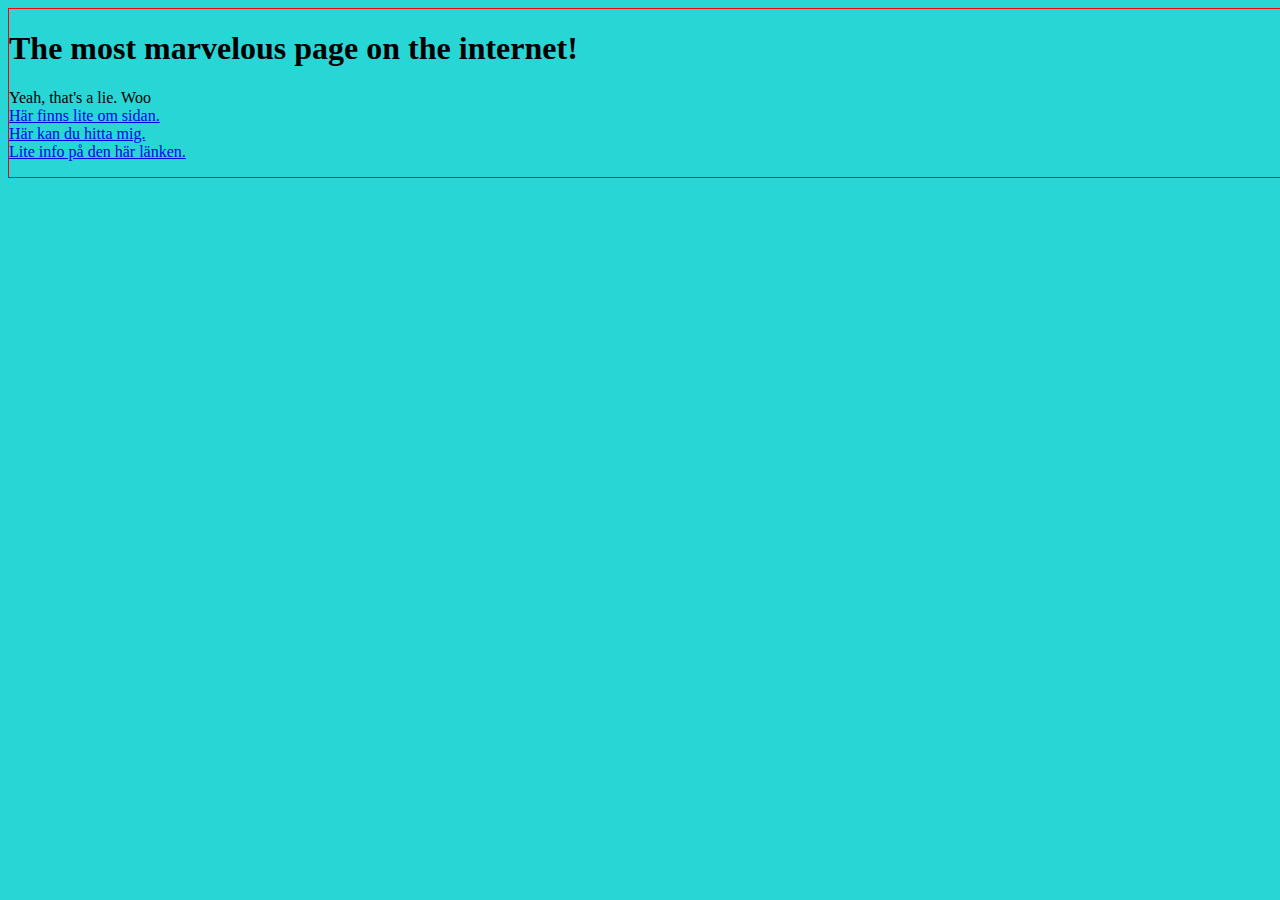
==== Projekt1/index.html @ 70ae941c "Trying to publish everything" ====
<!DocType html>
	<HTML>
		<head>
			<title>Hello World</title>
			<meta http-equiv="Content-Type" content="text/html; charset=UTF-8"/>
			<link rel="Stylesheet" type="text/css" href="style.css"/>
		</head>
	<body id="index">
	<div id="container">
	<h1>The most marvelous page on the internet!</h1>
	<p>Yeah, that's a lie. Woo<br/>
	<a href="about.html">Här finns lite om sidan.</a><br/>
	<a href="contact.html">Här kan du hitta mig.</a><br/>
	<a href="info.html">Lite info på den här länken.</a>
	</p>
	</div><!-- #Column-->
	
	</body>
	</HTML>
---- Projekt1/style.css ----
/*
Author: Gustav Grännsjö
Contact: gustav.grannsjo.te12d@gmail.com
Description: A basic CSS file.
*/
/*Solving boxmodel Hack*/
body{
	background-color: #28d6d6;
	width: 100%;
}
#container{
border: 1px solid #FF0000;
}
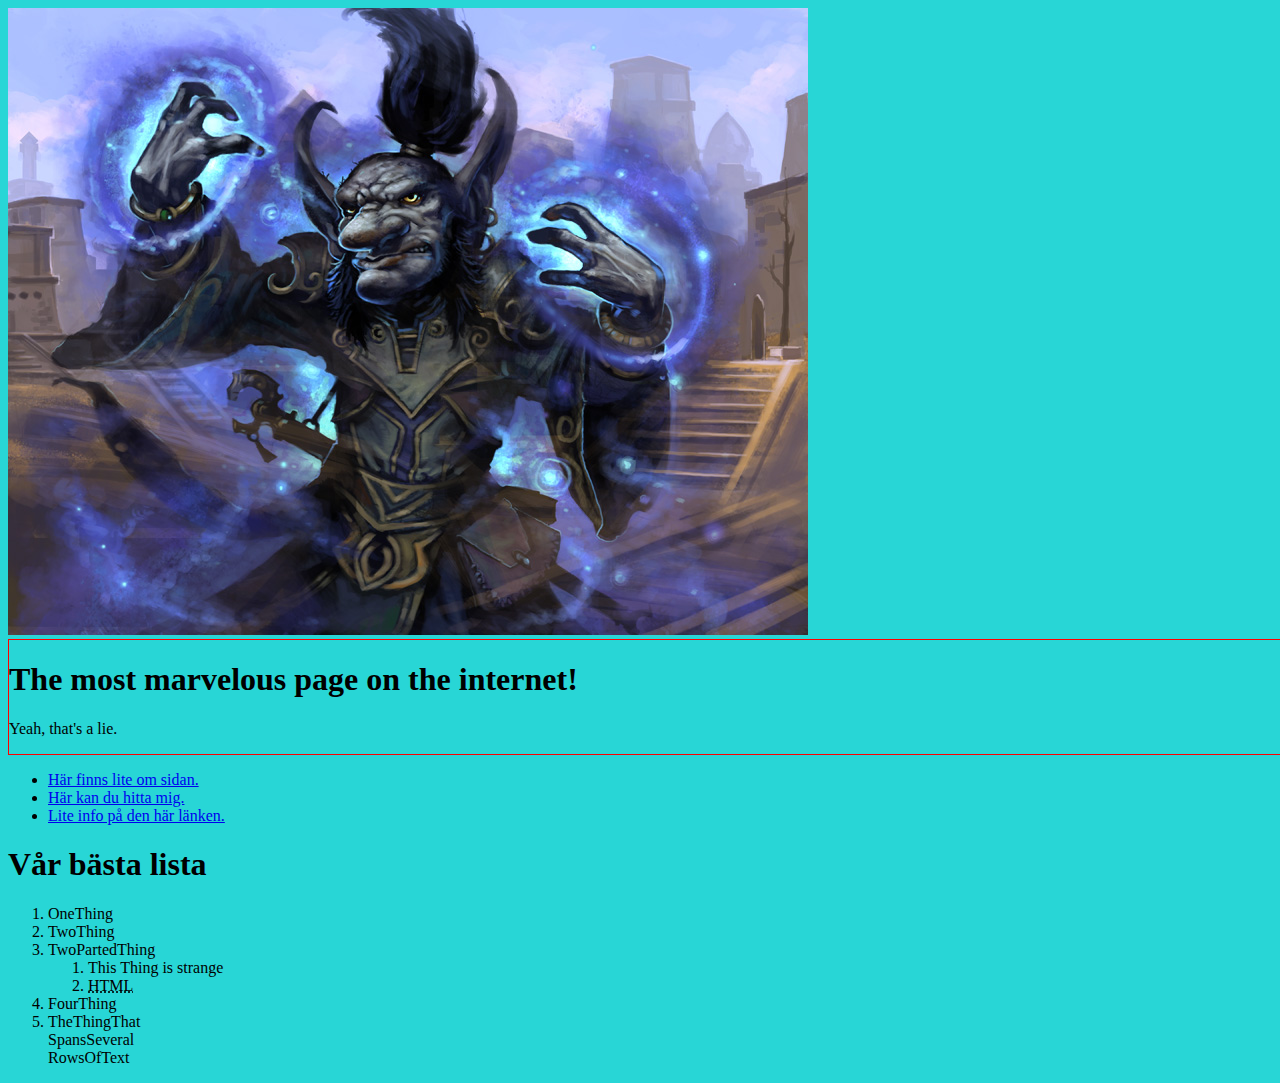
==== commit f7a1b9a0: "AddingPicturesAndCode" ====
--- a/Projekt1/index.html
+++ b/Projekt1/index.html
@@ -1,19 +1,47 @@
 <!DocType html>
-	<HTML>
+<HTML>
 		<head>
 			<title>Hello World</title>
 			<meta http-equiv="Content-Type" content="text/html; charset=UTF-8"/>
 			<link rel="Stylesheet" type="text/css" href="style.css"/>
 		</head>
 	<body id="index">
+	
+	<header>
+		<img src="images/goblin1.jpg" alt="Goblin Mage" title="A stolen picture of a goblin, don't sue me.">
+	</header>
+	
 	<div id="container">
-	<h1>The most marvelous page on the internet!</h1>
-	<p>Yeah, that's a lie. Woo<br/>
-	<a href="about.html">Här finns lite om sidan.</a><br/>
-	<a href="contact.html">Här kan du hitta mig.</a><br/>
-	<a href="info.html">Lite info på den här länken.</a>
-	</p>
+		<h1>The most marvelous page on the internet!</h1>
+		<p>Yeah, that's a lie.</p>
 	</div><!-- #Column-->
 	
+	
+	<nav id="NavigationMainMenu">
+	<ul id="NavList">
+		<li><a href="about.html" title="About">Här finns lite om sidan.</a></li>
+		<li><a href="contact.html">Här kan du hitta mig.</a></li>
+		<li><a href="info.html">Lite info på den här länken.</a></li>
+	</ul>
+	</nav>
+	
+	<section>
+		<h1>Vår bästa lista</h1>
+		<ol>
+			<li>OneThing</li>
+			<li>TwoThing</li>
+			<li> TwoPartedThing
+			<ol>
+				<li>This Thing is strange</li>
+				<li> <abbr title="HyperText Markup Language"> HTML</abbr></li>
+			</ol></li>
+			<li>FourThing</li>
+			<li>TheThingThat<br/>SpansSeveral<br/>RowsOfText</li>
+		</ol>
+		<footer>
+		
+		</footer>
+	
+	</section>
 	</body>
-	</HTML>+</HTML>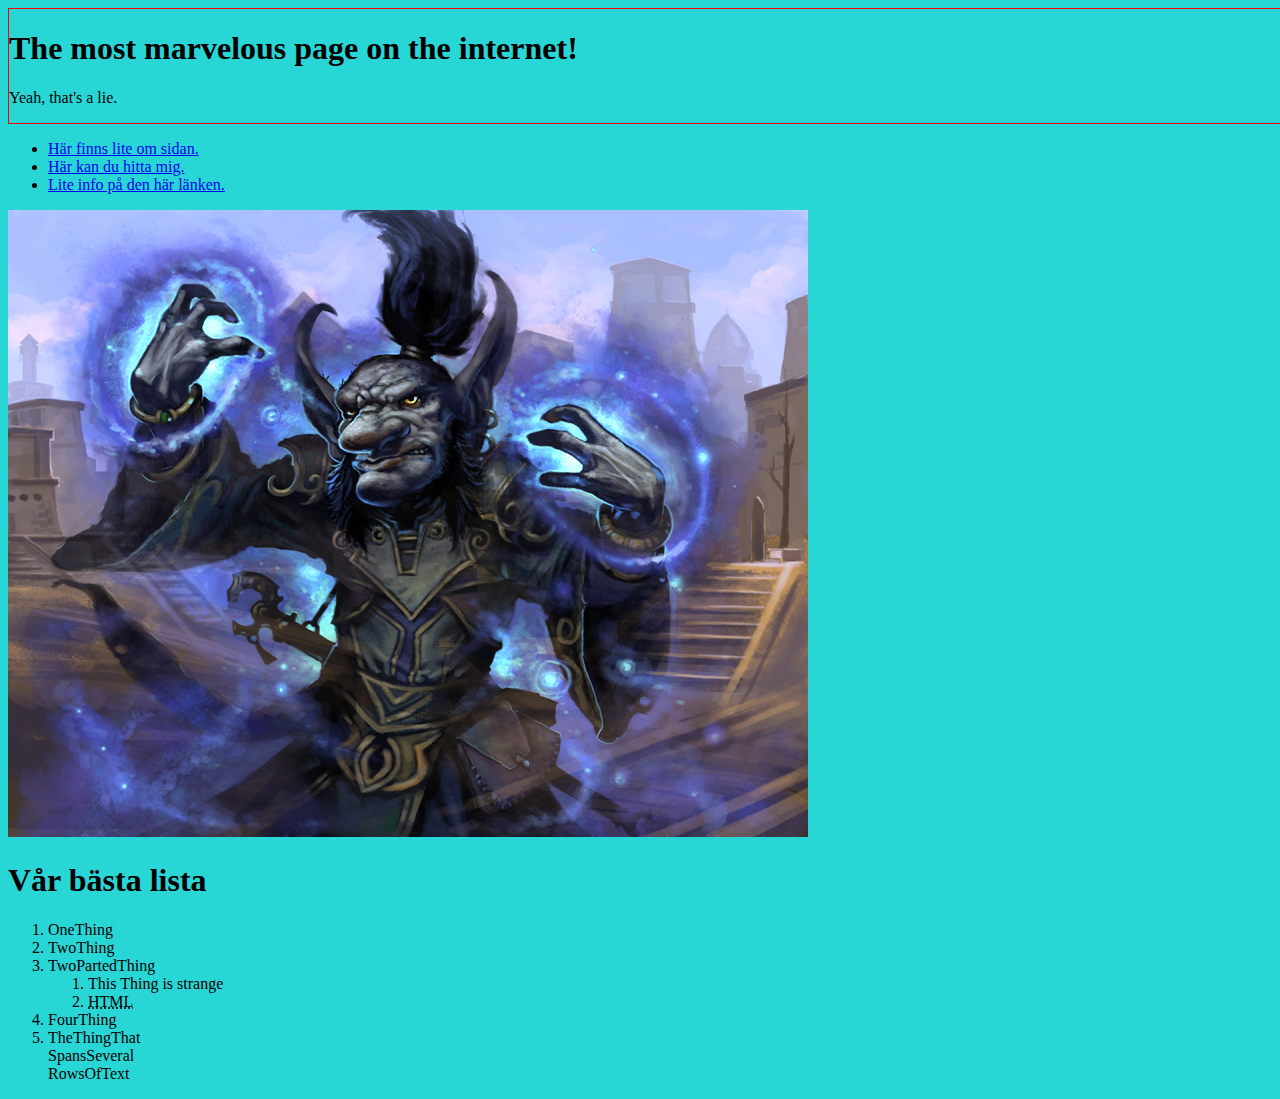
==== commit 071de388: "Nya mappar, programmeringsinlmning" ====
--- a/Projekt1/index.html
+++ b/Projekt1/index.html
@@ -7,15 +7,12 @@
 		</head>
 	<body id="index">
 	
-	<header>
-		<img src="images/goblin1.jpg" alt="Goblin Mage" title="A stolen picture of a goblin, don't sue me.">
-	</header>
+	
 	
 	<div id="container">
 		<h1>The most marvelous page on the internet!</h1>
 		<p>Yeah, that's a lie.</p>
 	</div><!-- #Column-->
-	
 	
 	<nav id="NavigationMainMenu">
 	<ul id="NavList">
@@ -24,6 +21,10 @@
 		<li><a href="info.html">Lite info på den här länken.</a></li>
 	</ul>
 	</nav>
+	
+	<header>
+		<img src="images/goblin1.jpg" alt="Goblin Mage" title="A stolen picture of a goblin, don't sue me.">
+	</header>
 	
 	<section>
 		<h1>Vår bästa lista</h1>
